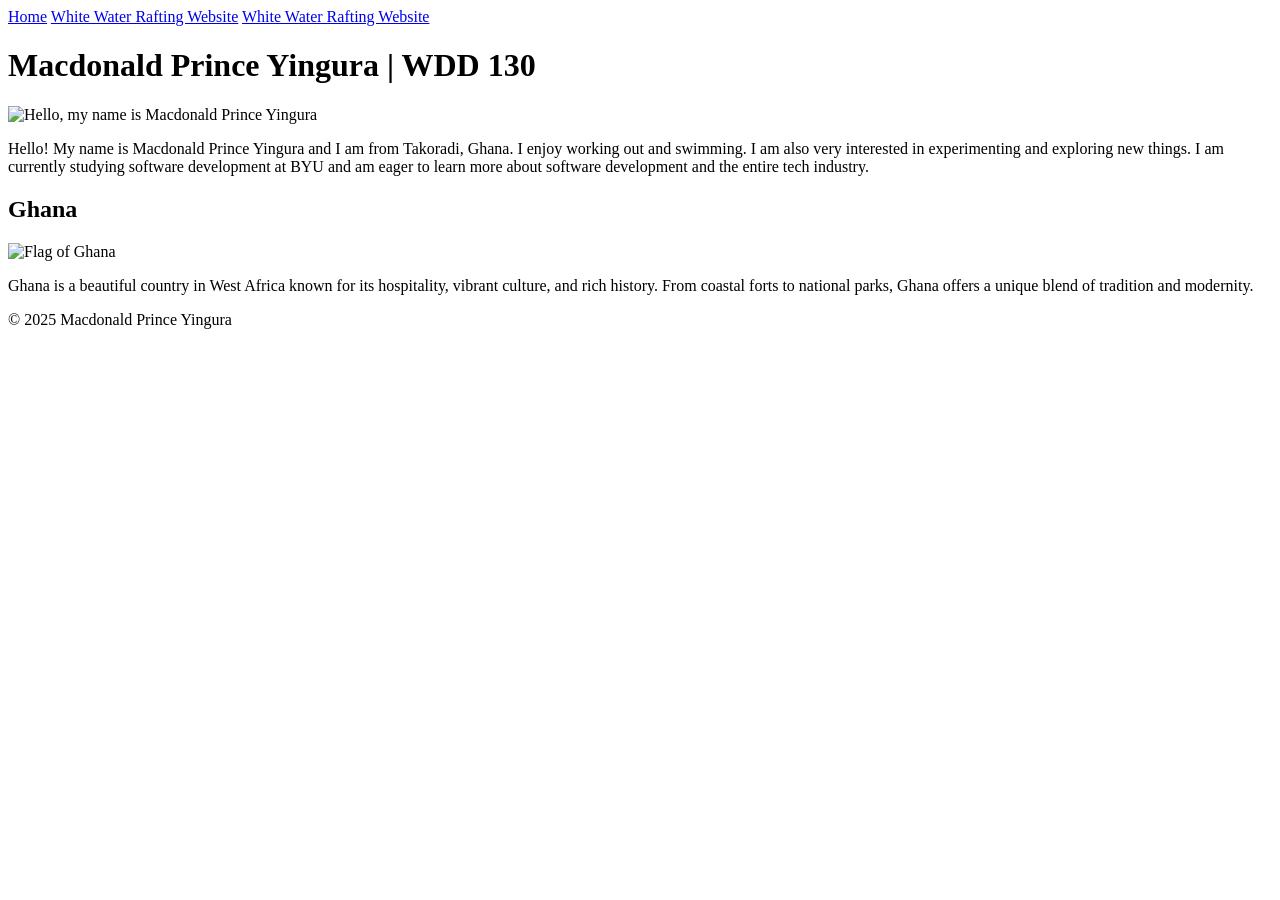
==== index.html @ d54df671 "Add files via upload" ====
<!DOCTYPE html>
<html lang="en">

<head>
    <meta charset="UTF-8">
    <meta name="viewport" content="width=device-width, initial-scale=1.0">
    <title>Macdonald Prince Yingura | WDD 130</title>
    <meta name="description" content="Macdonald Prince Yingura's homepage for WDD 130 at BYU-Pathway. Learn about me and explore my web development journey.">
    <meta name="author" content="Macdonald Prince Yingura">

    <link rel="stylesheet" href="styles/styles.css">
</head>
 
<body>
    <header>
        <nav>
            <a href="#">Home</a>
            <a href="wwr/index.html">White Water Rafting Website</a>
            <a href="wwr/site-plan-rafting.html">White Water Rafting Website</a>
        </nav>
    </header>

    <main>
        <h1>Macdonald Prince Yingura | WDD 130</h1>
        <img src="images/profile.jpg" alt="Hello, my name is Macdonald Prince Yingura">
        <p>Hello! My name is Macdonald Prince Yingura and I am from Takoradi, Ghana. I enjoy working out and swimming. I am also very interested in experimenting and exploring new things. I am currently studying software development at BYU and am eager to learn more about software development and the entire tech industry.</p>
    </main>

    <aside>
        <h2>Ghana</h2>
        <img src="images/ghana-flag.jpg" alt="Flag of Ghana">
        <p>Ghana is a beautiful country in West Africa known for its hospitality, vibrant culture, and rich history. From coastal forts to national parks, Ghana offers a unique blend of tradition and modernity.</p>
    </aside>

    <footer>
        <p>© 2025 Macdonald Prince Yingura</p>
    </footer>
</body>
</html>
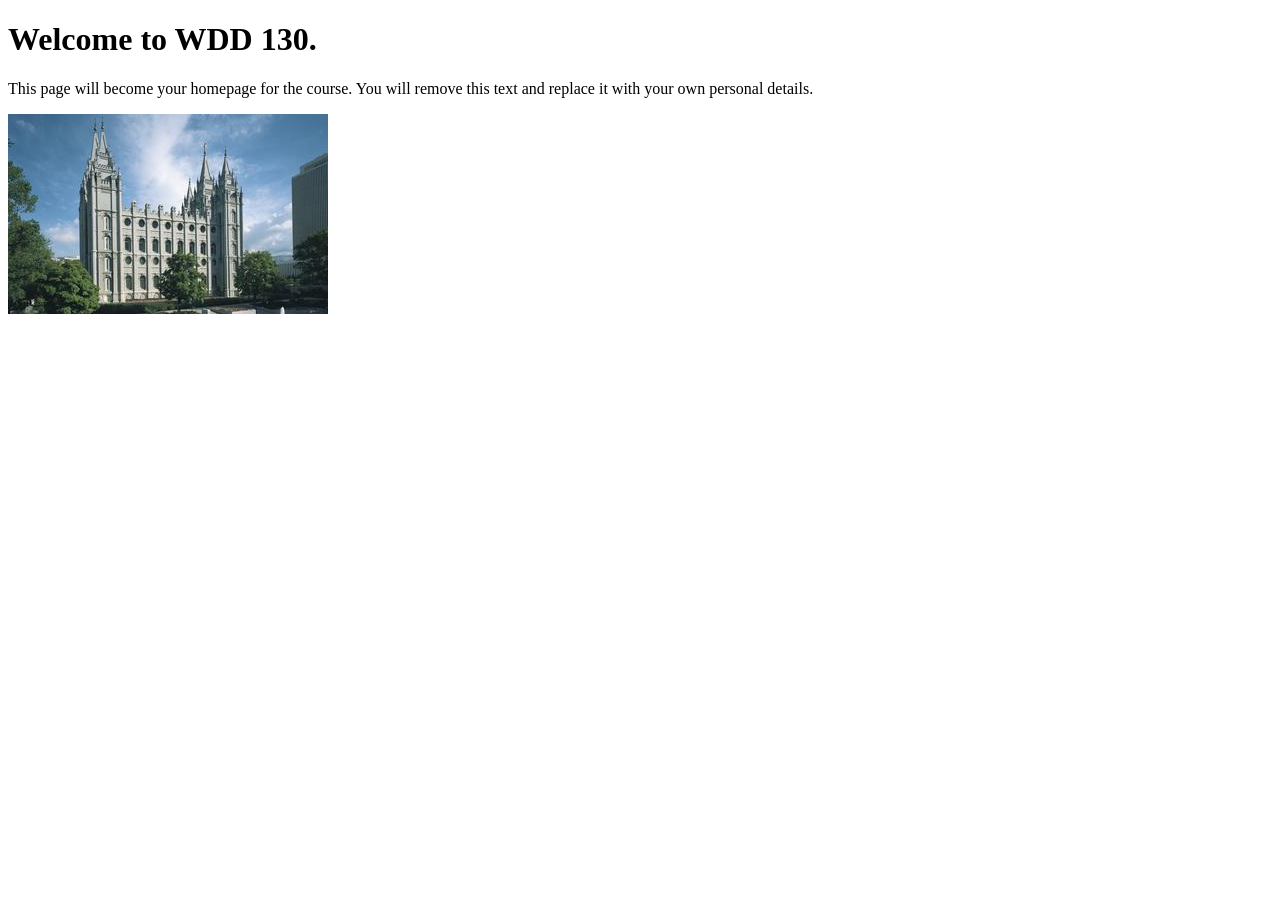
==== commit 1b7745bc: "Initial commit" ====
--- a/index.html
+++ b/index.html
@@ -1,39 +1,14 @@
-<!DOCTYPE html>
-<html lang="en">
-
-<head>
-    <meta charset="UTF-8">
-    <meta name="viewport" content="width=device-width, initial-scale=1.0">
-    <title>Macdonald Prince Yingura | WDD 130</title>
-    <meta name="description" content="Macdonald Prince Yingura's homepage for WDD 130 at BYU-Pathway. Learn about me and explore my web development journey.">
-    <meta name="author" content="Macdonald Prince Yingura">
-
-    <link rel="stylesheet" href="styles/styles.css">
-</head>
- 
-<body>
-    <header>
-        <nav>
-            <a href="#">Home</a>
-            <a href="wwr/index.html">White Water Rafting Website</a>
-            <a href="wwr/site-plan-rafting.html">White Water Rafting Website</a>
-        </nav>
-    </header>
-
-    <main>
-        <h1>Macdonald Prince Yingura | WDD 130</h1>
-        <img src="images/profile.jpg" alt="Hello, my name is Macdonald Prince Yingura">
-        <p>Hello! My name is Macdonald Prince Yingura and I am from Takoradi, Ghana. I enjoy working out and swimming. I am also very interested in experimenting and exploring new things. I am currently studying software development at BYU and am eager to learn more about software development and the entire tech industry.</p>
-    </main>
-
-    <aside>
-        <h2>Ghana</h2>
-        <img src="images/ghana-flag.jpg" alt="Flag of Ghana">
-        <p>Ghana is a beautiful country in West Africa known for its hospitality, vibrant culture, and rich history. From coastal forts to national parks, Ghana offers a unique blend of tradition and modernity.</p>
-    </aside>
-
-    <footer>
-        <p>© 2025 Macdonald Prince Yingura</p>
-    </footer>
-</body>
-</html>
+<!DOCTYPE html>
+<html lang="en">
+<head>
+    <meta charset="UTF-8">
+    <meta name="viewport" content="width=device-width, initial-scale=1.0">
+    <title>WDD 130 | Personal Homepage</title>
+</head>
+<body>
+    <h1>Welcome to WDD 130.</h1>
+    <p>This page will become your homepage for the course. You will remove this text and replace it with your own personal details.</p>
+
+    <img src="images/salt-lake-temple.jpg" alt="The Salt Lake Temple.">
+</body>
+</html>
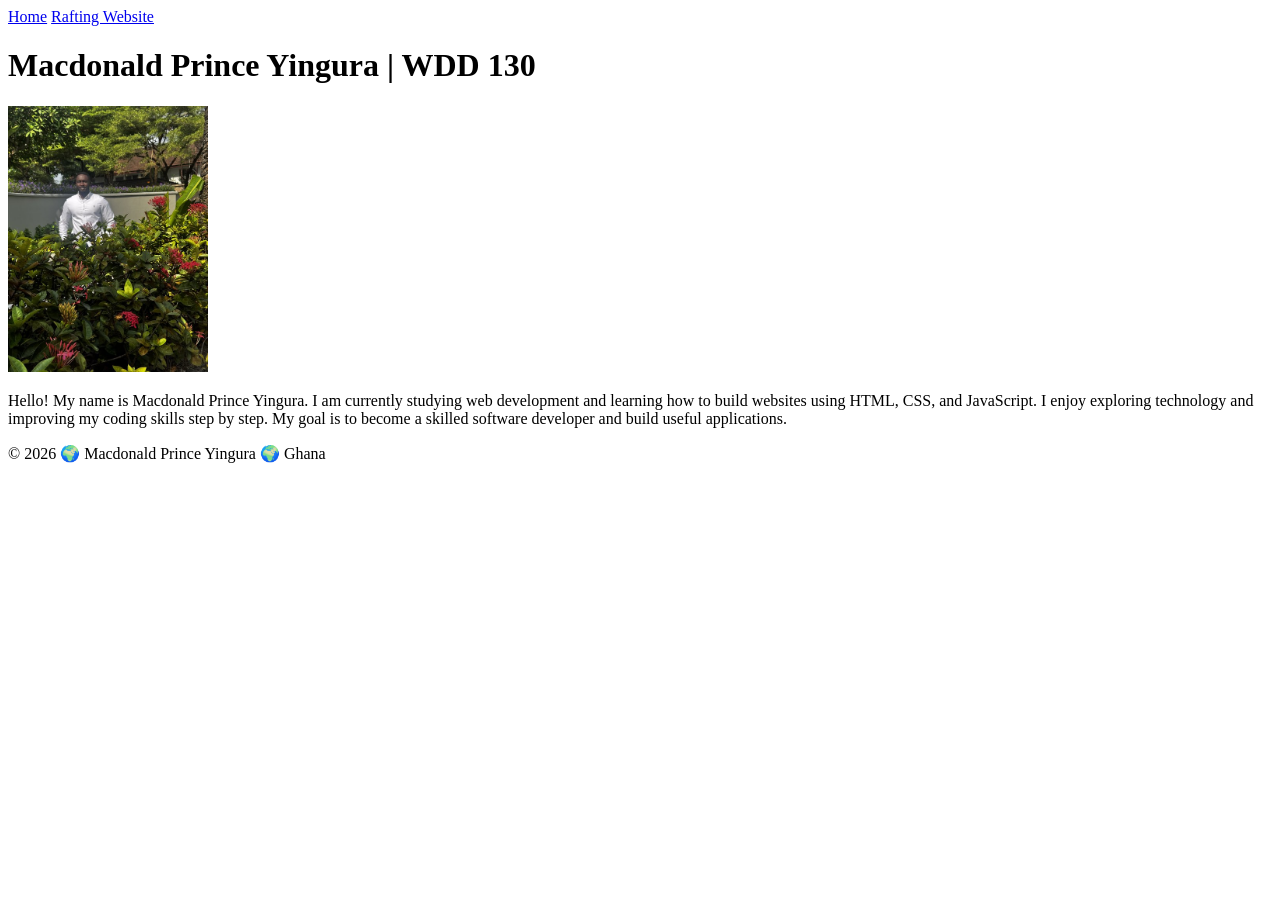
==== commit 41895bc6: "week 1 assignment complete" ====
--- a/index.html
+++ b/index.html
@@ -1,14 +1,38 @@
 <!DOCTYPE html>
-<html lang="en">
+<html lang="en-US">
+
 <head>
-    <meta charset="UTF-8">
+    <meta charset="utf-8">
     <meta name="viewport" content="width=device-width, initial-scale=1.0">
-    <title>WDD 130 | Personal Homepage</title>
+    <title>Macdonald Prince Yingura | WDD 130</title>
 </head>
+
 <body>
-    <h1>Welcome to WDD 130.</h1>
-    <p>This page will become your homepage for the course. You will remove this text and replace it with your own personal details.</p>
+    <header>
+        <nav>
+            <a href="#">Home</a>
+            <a href="wwr/">Rafting Website</a>
+        </nav>
+    </header>
 
-    <img src="images/salt-lake-temple.jpg" alt="The Salt Lake Temple.">
+    <main>
+        <h1>Macdonald Prince Yingura | WDD 130</h1>
+
+        <img src="images/profile.jpg" alt="Macdonald Prince Yingura" width="200">
+
+        <p>
+            Hello! My name is Macdonald Prince Yingura. I am currently studying web development and
+            learning how to build websites using HTML, CSS, and JavaScript. I enjoy exploring
+            technology and improving my coding skills step by step. My goal is to become a skilled
+            software developer and build useful applications.
+        </p>
+    </main>
+
+    <footer>
+        <p>
+            &copy; 2026 🌍 Macdonald Prince Yingura 🌍 Ghana
+        </p>
+    </footer>
 </body>
+
 </html>
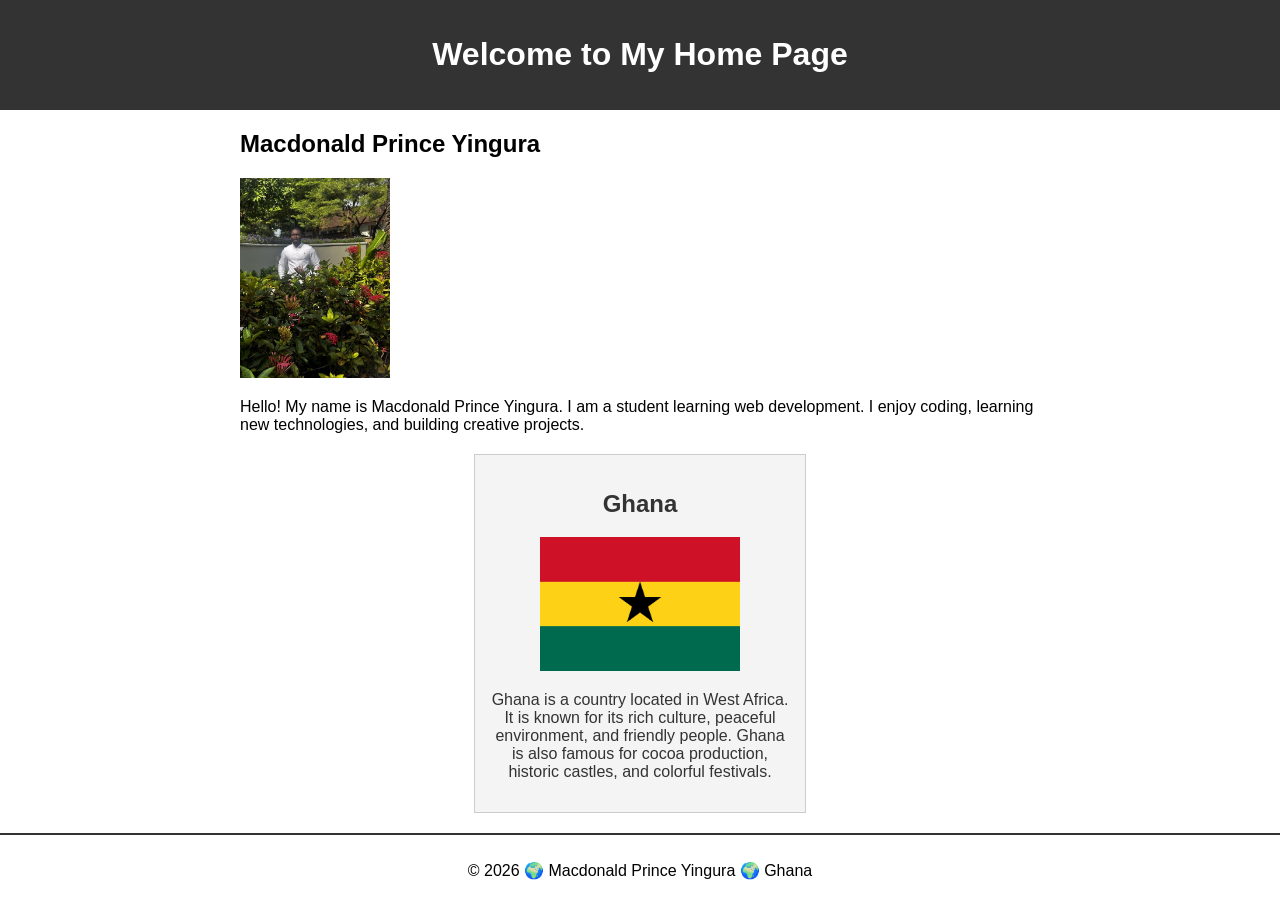
==== commit 82c6869c: "week 2 complete" ====
--- a/index.html
+++ b/index.html
@@ -1,38 +1,55 @@
 <!DOCTYPE html>
-<html lang="en-US">
+<html lang="en">
 
 <head>
-    <meta charset="utf-8">
+    <meta charset="UTF-8">
     <meta name="viewport" content="width=device-width, initial-scale=1.0">
-    <title>Macdonald Prince Yingura | WDD 130</title>
+    <title>WDD130 | Home Page | Macdonald Prince Yingura</title>
+
+    <!-- Required Meta Tags -->
+    <meta name="description"
+      content="Macdonald Prince Yingura WDD130 home page showcasing web development skills and personal profile.">
+    <meta name="author" content="Macdonald Prince Yingura">
+
+    <!-- CSS Link -->
+    <link rel="stylesheet" href="styles/styles.css">
 </head>
 
 <body>
+
     <header>
-        <nav>
-            <a href="#">Home</a>
-            <a href="wwr/">Rafting Website</a>
-        </nav>
+        <h1>Welcome to My Home Page</h1>
     </header>
 
     <main>
-        <h1>Macdonald Prince Yingura | WDD 130</h1>
+        <h2>Macdonald Prince Yingura</h2>
 
-        <img src="images/profile.jpg" alt="Macdonald Prince Yingura" width="200">
+        <!-- Profile Image -->
+        <img src="images/profile.jpg" alt="My profile picture">
 
         <p>
-            Hello! My name is Macdonald Prince Yingura. I am currently studying web development and
-            learning how to build websites using HTML, CSS, and JavaScript. I enjoy exploring
-            technology and improving my coding skills step by step. My goal is to become a skilled
-            software developer and build useful applications.
+            Hello! My name is Macdonald Prince Yingura. I am a student learning web development.
+            I enjoy coding, learning new technologies, and building creative projects.
         </p>
     </main>
 
+    <!-- ASIDE SECTION (Required) -->
+    <aside>
+        <h2>Ghana</h2>
+
+        <img src="images/ghana.jpg" alt="Beautiful view of Ghana">
+
+        <p>
+            Ghana is a country located in West Africa. It is known for its rich culture,
+            peaceful environment, and friendly people. Ghana is also famous for cocoa production,
+            historic castles, and colorful festivals.
+        </p>
+    </aside>
+
     <footer>
-        <p>
-            &copy; 2026 🌍 Macdonald Prince Yingura 🌍 Ghana
-        </p>
+        <p>&copy; 2026 🌍 Macdonald Prince Yingura 🌍 Ghana</p>
     </footer>
+
 </body>
 
 </html>
--- a/styles/styles.css
+++ b/styles/styles.css
@@ -0,0 +1,56 @@
+/* General Styles */
+body {
+    font-family: Arial, sans-serif;
+    margin: 0;
+    padding: 0;
+}
+
+/* Header */
+header {
+    background-color: #333;
+    color: white;
+    padding: 15px;
+    text-align: center;
+}
+
+/* MAIN SECTION */
+main {
+    max-width: 800px;
+    margin: 20px auto;
+}
+
+/* Profile Image inside main */
+main img {
+    width: 150px;
+    height: auto;
+}
+
+/* Paragraph Fix */
+p {
+    padding: 0;
+}
+
+/* ASIDE SECTION */
+aside {
+    width: 300px;
+    margin: 20px auto;
+    border: 1px solid #ccc;
+    padding: 15px;
+    background-color: #f4f4f4;
+    color: #333;
+    text-align: center;
+}
+
+/* Aside Image */
+aside img {
+    width: 200px;
+    height: auto;
+}
+
+/* FOOTER */
+footer {
+    margin-top: 20px;
+    border-top: 2px solid #333;
+    text-align: center;
+    padding: 10px;
+}
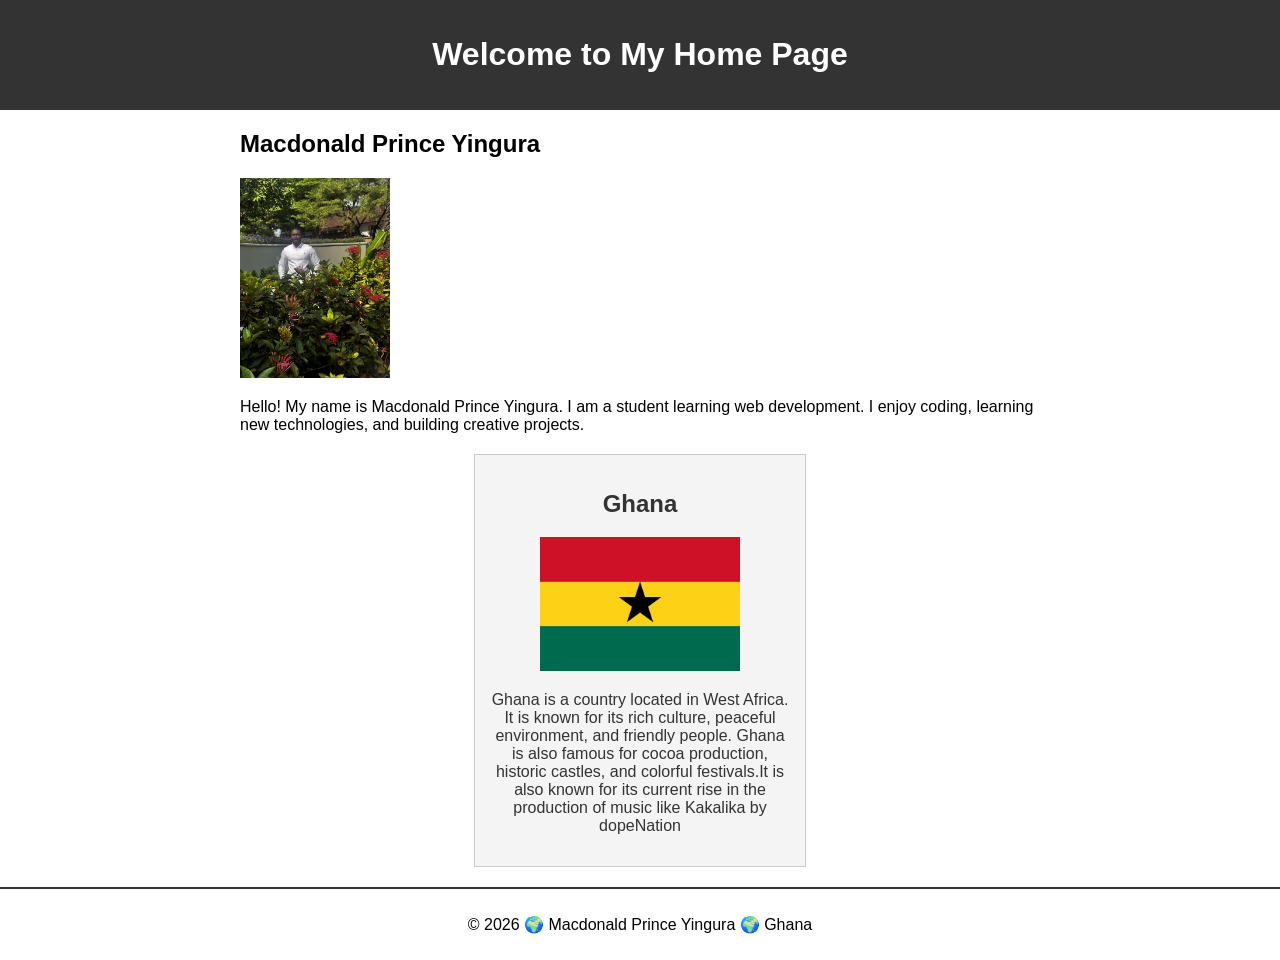
==== commit 9d1ad95d: "week 2 complete" ====
--- a/index.html
+++ b/index.html
@@ -42,7 +42,9 @@
         <p>
             Ghana is a country located in West Africa. It is known for its rich culture,
             peaceful environment, and friendly people. Ghana is also famous for cocoa production,
-            historic castles, and colorful festivals.
+            historic castles, and colorful festivals.It is also known for its current rise in the
+            production
+            of music like Kakalika by dopeNation
         </p>
     </aside>
 
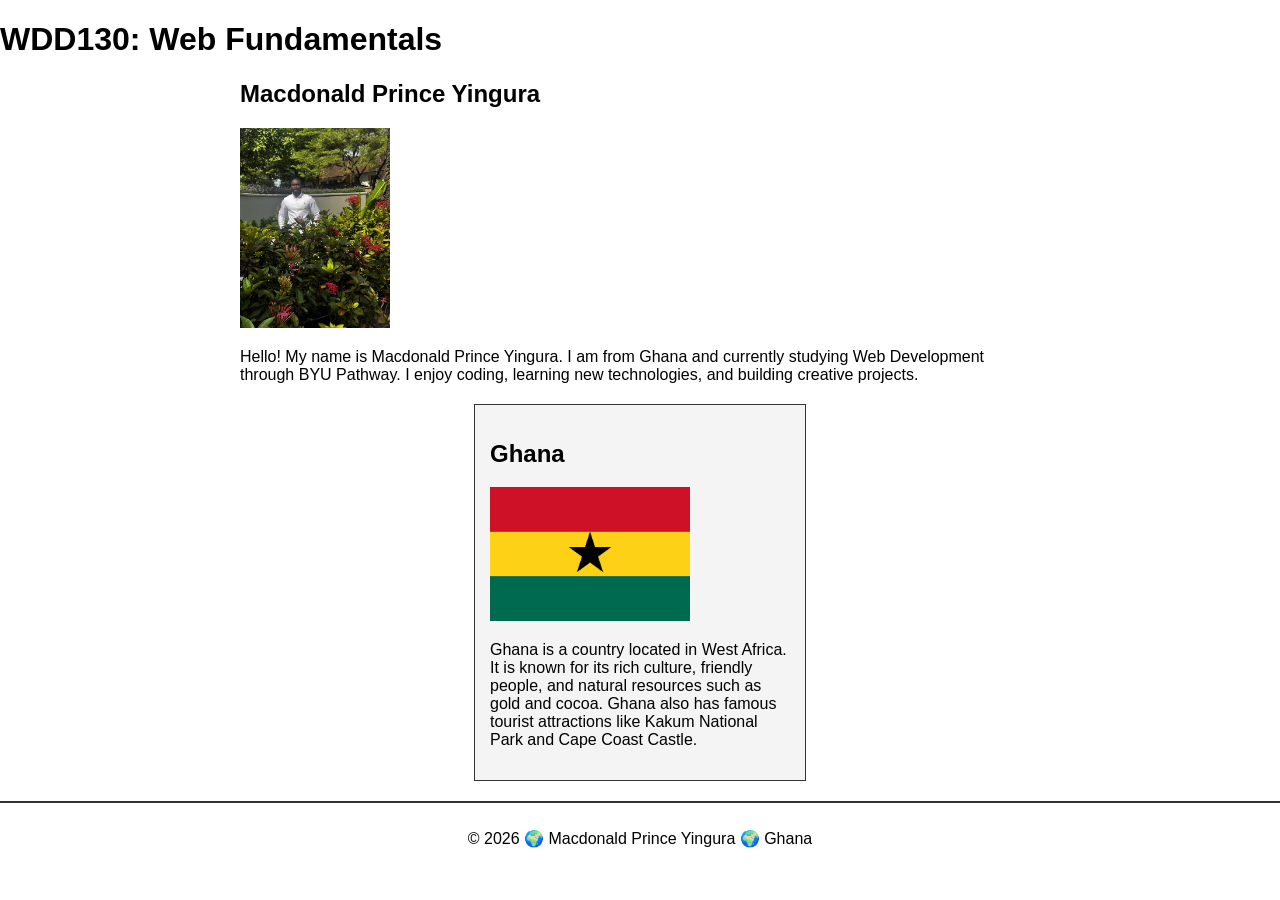
==== commit 9525b291: "corrections" ====
--- a/index.html
+++ b/index.html
@@ -1,55 +1,60 @@
 <!DOCTYPE html>
-<html lang="en">
+<html lang="en-US">
 
 <head>
     <meta charset="UTF-8">
     <meta name="viewport" content="width=device-width, initial-scale=1.0">
-    <title>WDD130 | Home Page | Macdonald Prince Yingura</title>
 
-    <!-- Required Meta Tags -->
+    <title>Macdonald Prince Yingura | WDD130</title>
+
+    <!-- ✅ REQUIRED META TAGS -->
     <meta name="description"
-      content="Macdonald Prince Yingura WDD130 home page showcasing web development skills and personal profile.">
+      content="Home page of Macdonald Prince Yingura for WDD130 Web Fundamentals course.">
     <meta name="author" content="Macdonald Prince Yingura">
 
-    <!-- CSS Link -->
+    <!-- ✅ LINK TO CSS -->
     <link rel="stylesheet" href="styles/styles.css">
 </head>
 
 <body>
 
     <header>
-        <h1>Welcome to My Home Page</h1>
+        <!-- ✅ REQUIRED HEADER TITLE -->
+        <h1>WDD130: Web Fundamentals</h1>
     </header>
 
     <main>
         <h2>Macdonald Prince Yingura</h2>
 
-        <!-- Profile Image -->
-        <img src="images/profile.jpg" alt="My profile picture">
+        <!-- ✅ PROFILE IMAGE -->
+        <img src="images/profile.jpg" alt="My name is Macdonald Prince Yingura">
 
         <p>
-            Hello! My name is Macdonald Prince Yingura. I am a student learning web development.
-            I enjoy coding, learning new technologies, and building creative projects.
+            Hello! My name is Macdonald Prince Yingura. I am from Ghana and currently studying Web
+            Development
+            through BYU Pathway. I enjoy coding, learning new technologies, and building creative
+            projects.
         </p>
     </main>
 
-    <!-- ASIDE SECTION (Required) -->
+    <!-- ✅ ASIDE (AFTER MAIN, BEFORE FOOTER) -->
     <aside>
         <h2>Ghana</h2>
 
-        <img src="images/ghana.jpg" alt="Beautiful view of Ghana">
+        <img src="images/ghana.jpg" alt="The flag of Ghana">
 
         <p>
-            Ghana is a country located in West Africa. It is known for its rich culture,
-            peaceful environment, and friendly people. Ghana is also famous for cocoa production,
-            historic castles, and colorful festivals.It is also known for its current rise in the
-            production
-            of music like Kakalika by dopeNation
+            Ghana is a country located in West Africa. It is known for its rich culture, friendly
+            people,
+            and natural resources such as gold and cocoa. Ghana also has famous tourist attractions
+            like
+            Kakum National Park and Cape Coast Castle.
         </p>
     </aside>
 
+    <!-- ✅ FOOTER -->
     <footer>
-        <p>&copy; 2026 🌍 Macdonald Prince Yingura 🌍 Ghana</p>
+        <p>© 2026 🌍 Macdonald Prince Yingura 🌍 Ghana</p>
     </footer>
 
 </body>
--- a/styles/styles.css
+++ b/styles/styles.css
@@ -1,53 +1,44 @@
-/* General Styles */
+/* GENERAL PAGE STYLING */
 body {
-    font-family: Arial, sans-serif;
+    font-family: Arial, Helvetica, sans-serif;
     margin: 0;
     padding: 0;
 }
 
-/* Header */
-header {
-    background-color: #333;
-    color: white;
-    padding: 15px;
-    text-align: center;
+/* ✅ MAIN WIDTH CONTROL */
+main {
+    max-width: 800px;
+    margin: 0 auto;
 }
 
-/* MAIN SECTION */
-main {
-    max-width: 800px;
-    margin: 20px auto;
-}
-
-/* Profile Image inside main */
+/* ✅ PROFILE IMAGE ONLY (NOT ALL IMAGES) */
 main img {
     width: 150px;
     height: auto;
 }
 
-/* Paragraph Fix */
+/* ✅ REMOVE DEFAULT PARAGRAPH PADDING */
 p {
     padding: 0;
 }
 
-/* ASIDE SECTION */
+/* ✅ ASIDE STYLING (ALL REQUIRED PROPERTIES) */
 aside {
     width: 300px;
     margin: 20px auto;
-    border: 1px solid #ccc;
+    border: 1px solid #333;
     padding: 15px;
     background-color: #f4f4f4;
-    color: #333;
-    text-align: center;
+    color: #000;
 }
 
-/* Aside Image */
+/* ✅ ASIDE IMAGE SIZE */
 aside img {
     width: 200px;
     height: auto;
 }
 
-/* FOOTER */
+/* ✅ FOOTER STYLING */
 footer {
     margin-top: 20px;
     border-top: 2px solid #333;
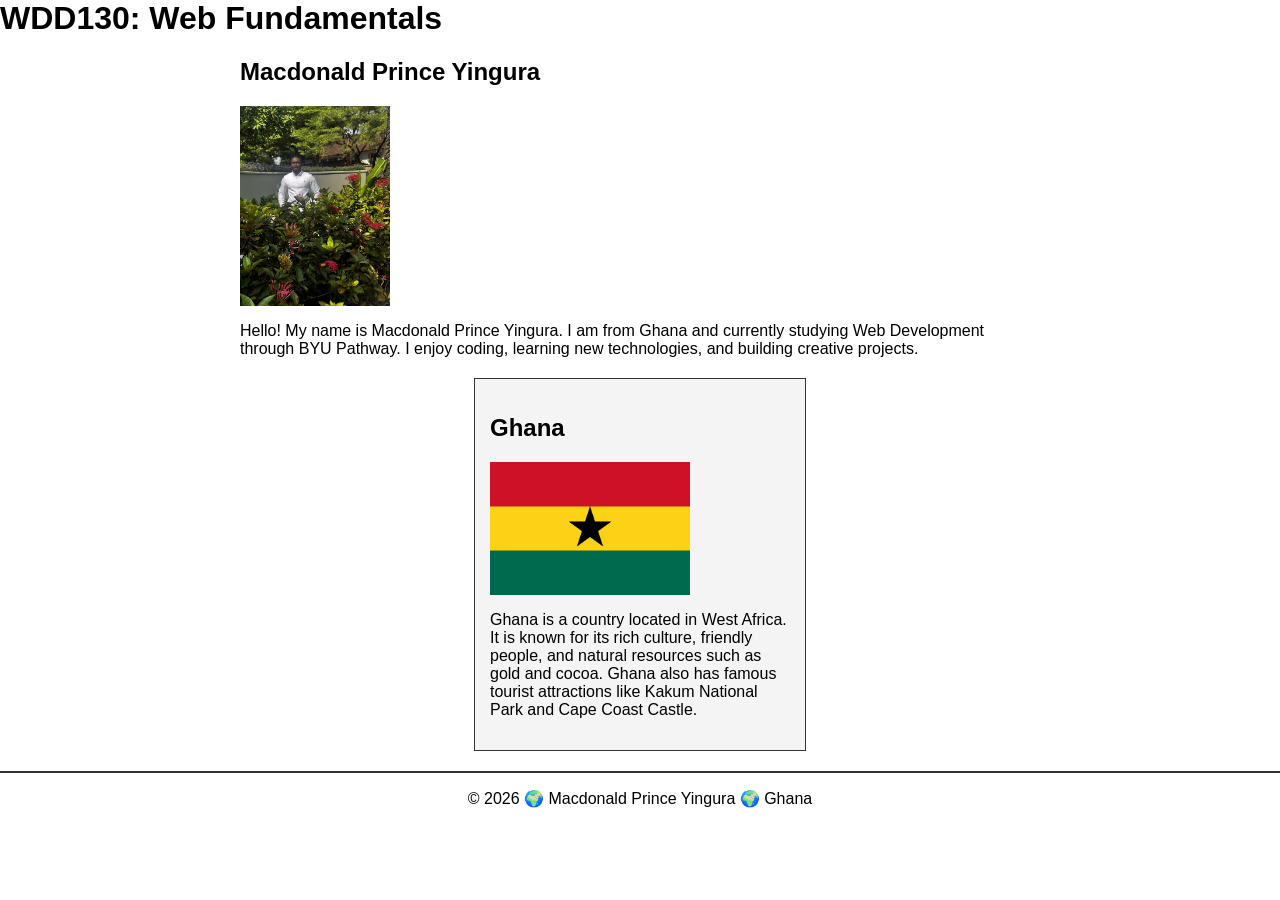
==== commit 13af3ddb: "final" ====
--- a/index.html
+++ b/index.html
@@ -1,6 +1,3 @@
-<!DOCTYPE html>
-<html lang="en-US">
-
 <head>
     <meta charset="UTF-8">
     <meta name="viewport" content="width=device-width, initial-scale=1.0">
--- a/styles/styles.css
+++ b/styles/styles.css
@@ -24,6 +24,7 @@
 
 /* ✅ ASIDE STYLING (ALL REQUIRED PROPERTIES) */
 aside {
+
     width: 300px;
     margin: 20px auto;
     border: 1px solid #333;
@@ -43,5 +44,4 @@
     margin-top: 20px;
     border-top: 2px solid #333;
     text-align: center;
-    padding: 10px;
 }
